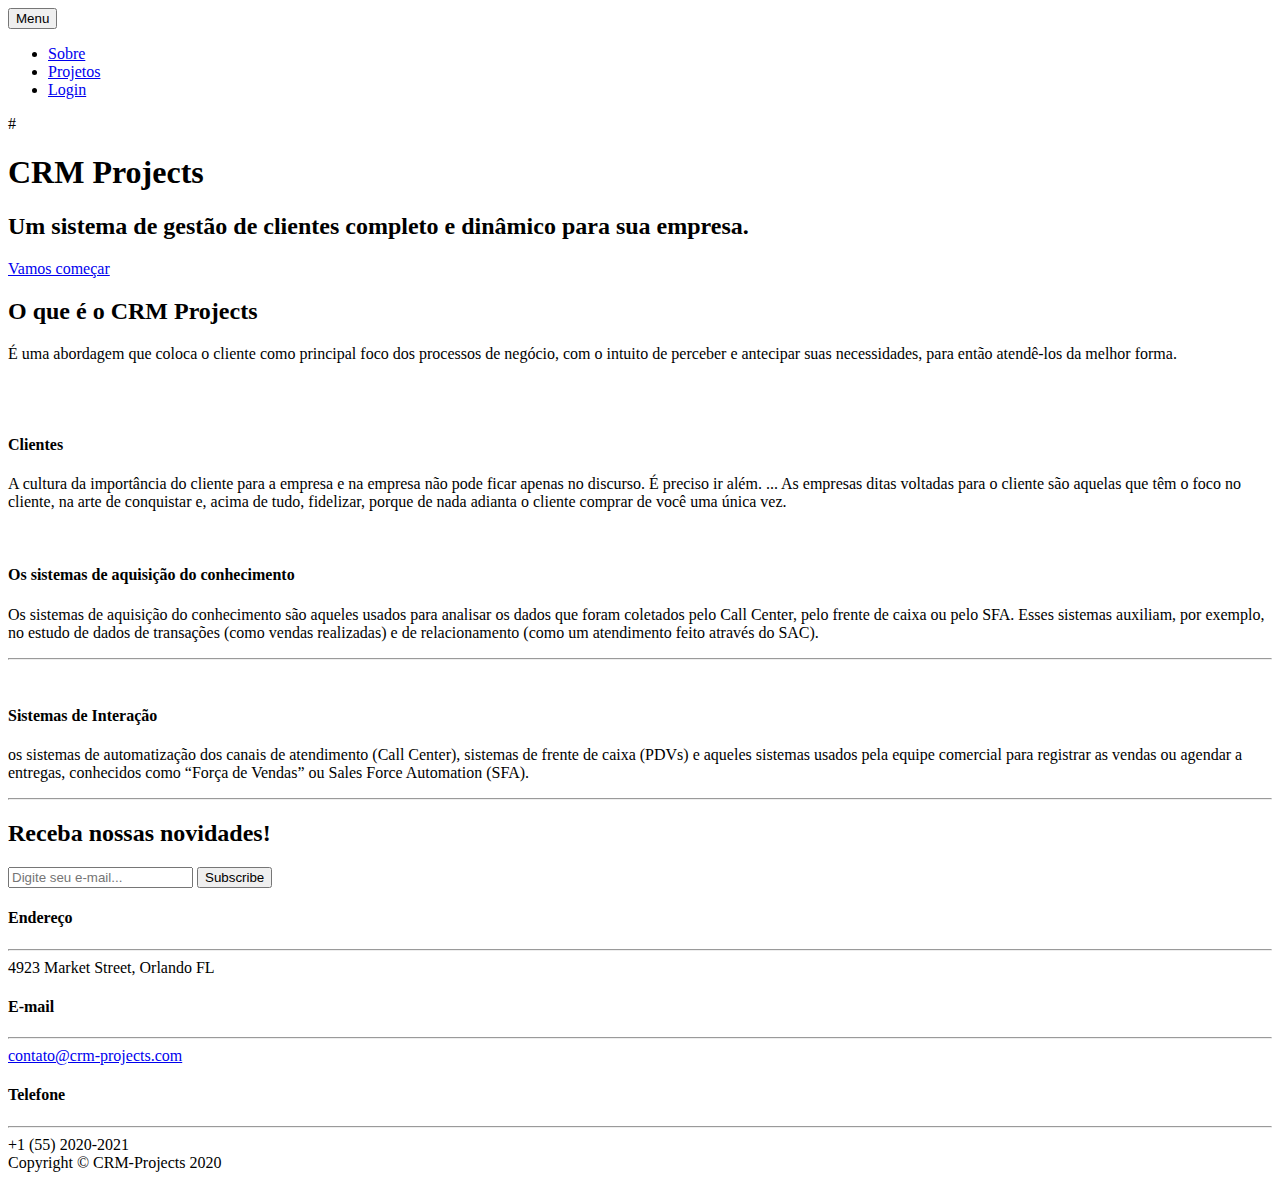
==== core/templates/homepage.html @ 143636cc "Testando nova interface" ====
<!DOCTYPE html>
<html lang="pt-br">
    <head>
        <meta charset="utf-8" />
        <meta name="viewport" content="width=device-width, initial-scale=1, shrink-to-fit=no" />
        <meta name="description" content="" />
        <meta name="author" content="" />
        <title>CRM Projects - Clientes satisfeitos</title>
        <link rel="icon" type="image/x-icon" href="/static/assets/img/favicon.ico" />
        <!-- Font Awesome icons (free version)-->
        <script src="https://use.fontawesome.com/releases/v5.13.0/js/all.js" crossorigin="anonymous"></script>
        <!-- Google fonts-->
        <link href="https://fonts.googleapis.com/css?family=Varela+Round" rel="stylesheet" />
        <link href="https://fonts.googleapis.com/css?family=Nunito:200,200i,300,300i,400,400i,600,600i,700,700i,800,800i,900,900i" rel="stylesheet" />
        <!-- Core theme CSS (includes Bootstrap)-->
        <link href="/static/css/styles.css" rel="stylesheet" />
    </head>
    <body id="page-top">
        <!-- Navigation-->
        <nav class="navbar navbar-expand-lg navbar-light fixed-top" id="mainNav">
            <div class="container">
<!--                <a class="navbar-brand js-scroll-trigger" href="#page-top">Start Bootstrap</a>-->
                <button class="navbar-toggler navbar-toggler-right" type="button" data-toggle="collapse" data-target="#navbarResponsive" aria-controls="navbarResponsive" aria-expanded="false" aria-label="Toggle navigation">
                    Menu
                    <i class="fas fa-bars"></i>
                </button>
                <div class="collapse navbar-collapse" id="navbarResponsive">
                    <ul class="navbar-nav ml-auto">
                        <li class="nav-item"><a class="nav-link js-scroll-trigger" href="#">Sobre</a></li>
                        <li class="nav-item"><a class="nav-link js-scroll-trigger" href="#">Projetos</a></li>
                        <li class="nav-item"><a class="nav-link js-scroll-trigger" href="login.html">Login</a></li>
                    </ul>
                </div>
            </div>#
        </nav>
        <!-- Masthead-->
        <header class="masthead">
            <div class="container d-flex h-100 align-items-center">
                <div class="mx-auto text-center">
                    <h1 class="mx-auto my-0 text-uppercase">CRM Projects</h1>
                    <h2 class="text-white-50 mx-auto mt-2 mb-5">Um sistema de gestão de clientes completo e dinâmico para sua empresa.</h2>
                    <a class="btn btn-primary js-scroll-trigger" href="#about">Vamos começar</a>
                </div>
            </div>
        </header>
        <!-- About-->
        <section class="about-section text-center" id="about">
            <div class="container">
                <div class="row">
                    <div class="col-lg-8 mx-auto">
                        <h2 class="text-white mb-4">O que é o CRM Projects</h2>
                        <p class="text-white-50">
                             É uma abordagem que coloca o cliente como principal
                            foco dos processos de negócio, com o intuito de perceber e
                            antecipar suas necessidades, para então atendê-los da melhor forma.
                        </p>
                    </div>
                </div>
                <img class="img-fluid" src="/static/assets/img/ipad.png" alt="" />
            </div>
        </section>
        <!-- Projects-->
        <section class="projects-section bg-black" id="projects">
            <div class="container">
                <!-- Featured Project Row-->
                <div class="row align-items-center no-gutters mb-4 mb-lg-5">
                    <div class="col-xl-8 col-lg-7"><img class="img-fluid mb-3 mb-lg-0" src="https://www.inovacaotecnologica.com.br/noticias/imagens/010130200211-cinturao-de-kuiper-1.jpg" alt="" /></div>
                    <div class="col-xl-4 col-lg-5">
                        <div class="featured-text text-center text-lg-left">
                            <h4>Clientes</h4>
                            <p class="text-black-50 mb-0">A cultura da importância do cliente para a
                                empresa e na empresa não pode ficar apenas no discurso. É preciso ir além. ...
                                As empresas ditas voltadas para o cliente são aquelas que têm o foco no cliente,
                                na arte de conquistar e, acima de tudo, fidelizar, porque de nada adianta o cliente comprar de você uma única vez.</p>
                        </div>
                    </div>
                </div>
                <!-- Project One Row-->
                <div class="row justify-content-center no-gutters mb-5 mb-lg-0">
                    <div class="col-lg-6"><img class="img-fluid" src="https://fernandonogueiracosta.files.wordpress.com/2018/01/interac3a7c3a3o-mental.jpg" alt="" /></div>
                    <div class="col-lg-6">
                        <div class="bg-black text-center h-100 project">
                            <div class="d-flex h-100">
                                <div class="project-text w-100 my-auto text-center text-lg-left">
                                    <h4 class="text-white">Os sistemas de aquisição do conhecimento</h4>
                                    <p class="mb-0 text-white-50">
                                        Os sistemas de aquisição do conhecimento são aqueles usados para
                                        analisar os dados que foram coletados pelo Call Center, pelo frente de caixa ou pelo SFA.
                                        Esses sistemas auxiliam, por exemplo, no estudo de dados de transações
                                        (como vendas realizadas) e de relacionamento (como um atendimento feito através do SAC).</p>
                                    <hr class="d-none d-lg-block mb-0 ml-0" />
                                </div>
                            </div>
                        </div>
                    </div>
                </div>
                <!-- Project Two Row-->
                <div class="row justify-content-center no-gutters">
                    <div class="col-lg-6"><img class="img-fluid" src="http://abrapark.com.br/site/wp-content/uploads/2019/11/cliente-610x361.jpg" alt="" /></div>
                    <div class="col-lg-6 order-lg-first">
                        <div class="bg-black text-center h-100 project">
                            <div class="d-flex h-100">
                                <div class="project-text w-100 my-auto text-center text-lg-right">
                                    <h4 class="text-white">Sistemas de Interação</h4>
                                    <p class="mb-0 text-white-50">
                                        os sistemas de automatização dos canais de atendimento (Call Center),
                                        sistemas de frente de caixa (PDVs) e aqueles sistemas usados pela equipe comercial
                                        para registrar as vendas ou agendar a entregas, conhecidos como “Força de Vendas”
                                        ou Sales Force Automation (SFA).</p>
                                    <hr class="d-none d-lg-block mb-0 mr-0" />
                                </div>
                            </div>
                        </div>
                    </div>
                </div>
            </div>
        </section>
        <!-- Signup-->
        <section class="signup-section" id="signup">
            <div class="container">
                <div class="row">
                    <div class="col-md-10 col-lg-8 mx-auto text-center">
                        <i class="far fa-paper-plane fa-2x mb-2 text-white"></i>
                        <h2 class="text-white mb-5">Receba nossas novidades!</h2>
                        <form class="form-inline d-flex">
                            <input class="form-control flex-fill mr-0 mr-sm-2 mb-3 mb-sm-0" id="inputEmail" type="email" placeholder="Digite seu e-mail..." />
                            <button class="btn btn-primary mx-auto" type="submit">Subscribe</button>
                        </form>
                    </div>
                </div>
            </div>
        </section>
        <!-- Contact-->
        <section class="contact-section bg-black">
            <div class="container">
                <div class="row">
                    <div class="col-md-4 mb-3 mb-md-0">
                        <div class="card py-4 h-100">
                            <div class="card-body text-center">
                                <i class="fas fa-map-marked-alt text-primary mb-2"></i>
                                <h4 class="text-uppercase m-0">Endereço</h4>
                                <hr class="my-4" />
                                <div class="small text-black-50">4923 Market Street, Orlando FL</div>
                            </div>
                        </div>
                    </div>
                    <div class="col-md-4 mb-3 mb-md-0">
                        <div class="card py-4 h-100">
                            <div class="card-body text-center">
                                <i class="fas fa-envelope text-primary mb-2"></i>
                                <h4 class="text-uppercase m-0">E-mail</h4>
                                <hr class="my-4" />
                                <div class="small text-black-50"><a href="#!">contato@crm-projects.com</a></div>
                            </div>
                        </div>
                    </div>
                    <div class="col-md-4 mb-3 mb-md-0">
                        <div class="card py-4 h-100">
                            <div class="card-body text-center">
                                <i class="fas fa-mobile-alt text-primary mb-2"></i>
                                <h4 class="text-uppercase m-0">Telefone</h4>
                                <hr class="my-4" />
                                <div class="small text-black-50">+1 (55) 2020-2021</div>
                            </div>
                        </div>
                    </div>
                </div>
                <div class="social d-flex justify-content-center">
                    <a class="mx-2" href="#!"><i class="fab fa-twitter"></i></a>
                    <a class="mx-2" href="#!"><i class="fab fa-facebook-f"></i></a>
                    <a class="mx-2" href="#!"><i class="fab fa-linkedin"></i></a>
                </div>
            </div>
        </section>
        <!-- Footer-->
        <footer class="footer bg-black small text-center text-white-50"><div class="container">Copyright © CRM-Projects 2020</div></footer>
        <!-- Bootstrap core JS-->
        <script src="https://cdnjs.cloudflare.com/ajax/libs/jquery/3.5.1/jquery.min.js"></script>
        <script src="https://stackpath.bootstrapcdn.com/bootstrap/4.5.0/js/bootstrap.bundle.min.js"></script>
        <!-- Third party plugin JS-->
        <script src="https://cdnjs.cloudflare.com/ajax/libs/jquery-easing/1.4.1/jquery.easing.min.js"></script>
        <!-- Core theme JS-->
        <script src="/static/js/scripts.js"></script>
    </body>
</html>
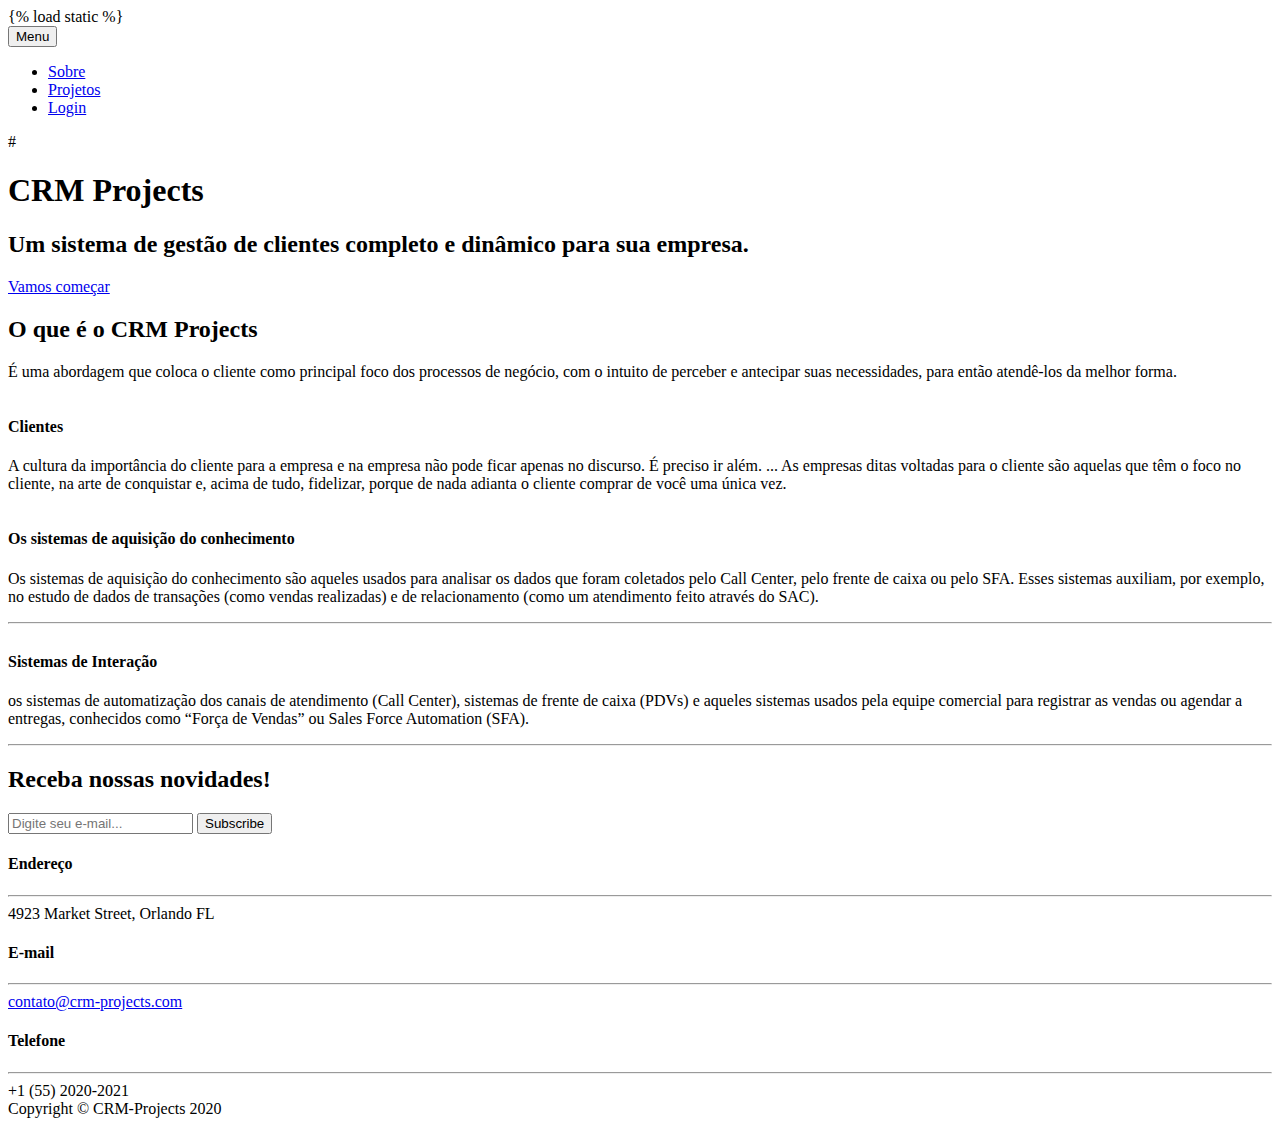
==== commit 4f49534f: "Projeto atualizado" ====
--- a/core/templates/homepage.html
+++ b/core/templates/homepage.html
@@ -1,3 +1,4 @@
+{% load static %}
 <!DOCTYPE html>
 <html lang="pt-br">
     <head>
@@ -28,7 +29,7 @@
                     <ul class="navbar-nav ml-auto">
                         <li class="nav-item"><a class="nav-link js-scroll-trigger" href="#">Sobre</a></li>
                         <li class="nav-item"><a class="nav-link js-scroll-trigger" href="#">Projetos</a></li>
-                        <li class="nav-item"><a class="nav-link js-scroll-trigger" href="login.html">Login</a></li>
+                        <li class="nav-item"><a class="nav-link js-scroll-trigger" href="?next=/login.html">Login</a></li>
                     </ul>
                 </div>
             </div>#
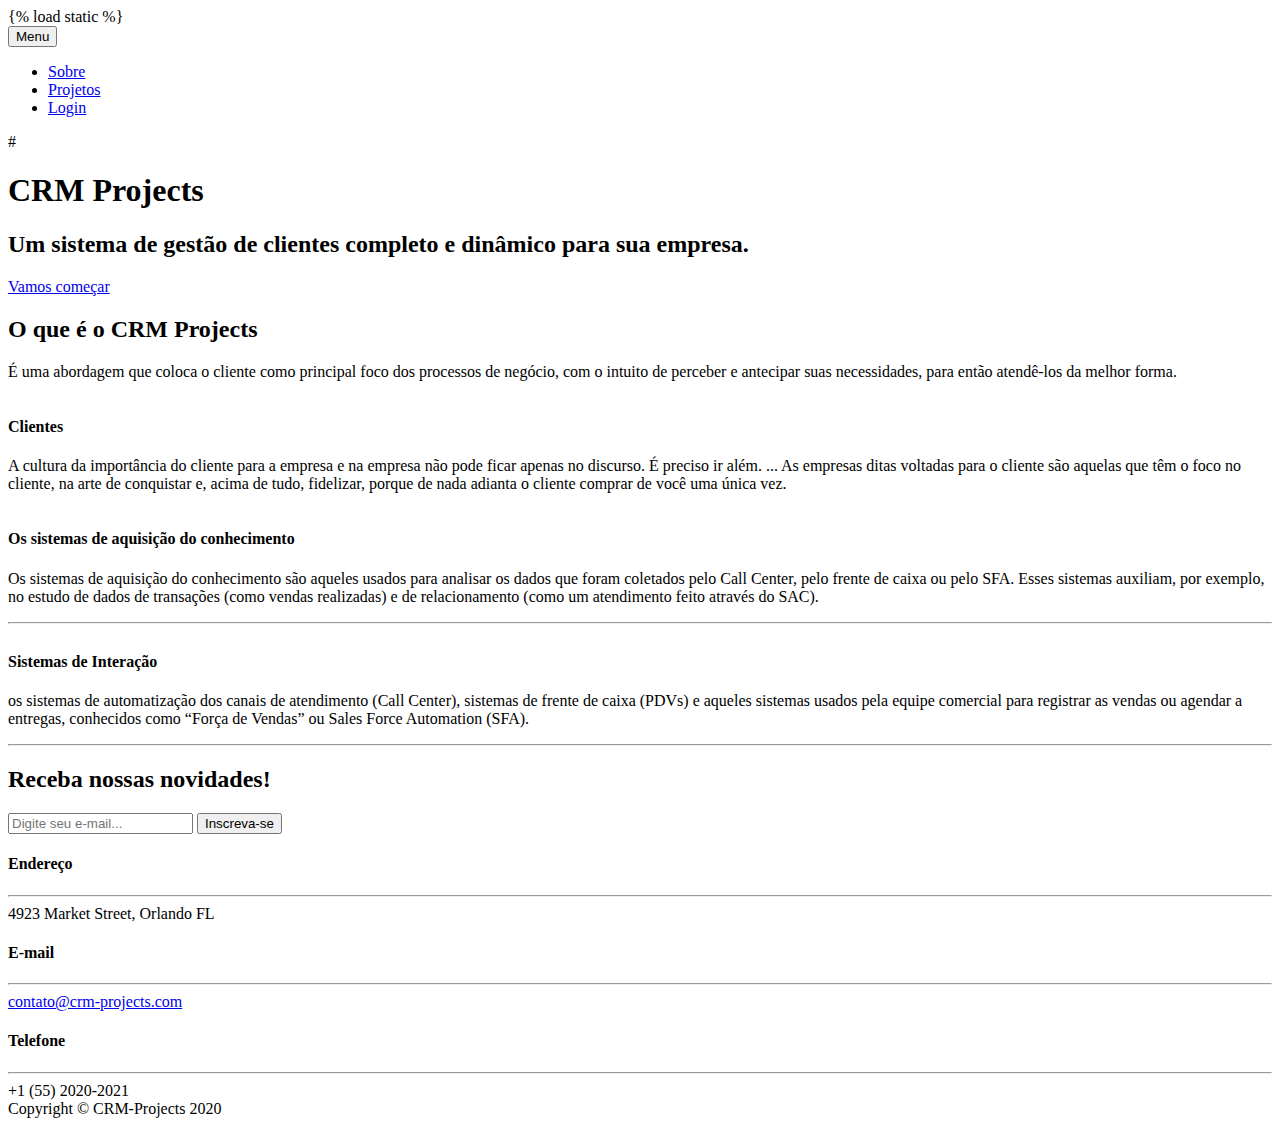
==== commit 4aa2e579: "Definir homepage" ====
--- a/core/templates/homepage.html
+++ b/core/templates/homepage.html
@@ -68,8 +68,8 @@
                     <div class="col-xl-8 col-lg-7"><img class="img-fluid mb-3 mb-lg-0" src="https://www.inovacaotecnologica.com.br/noticias/imagens/010130200211-cinturao-de-kuiper-1.jpg" alt="" /></div>
                     <div class="col-xl-4 col-lg-5">
                         <div class="featured-text text-center text-lg-left">
-                            <h4>Clientes</h4>
-                            <p class="text-black-50 mb-0">A cultura da importância do cliente para a
+                            <h4 class="text-white">Clientes</h4>
+                            <p class="text-white-50 mb-0">A cultura da importância do cliente para a
                                 empresa e na empresa não pode ficar apenas no discurso. É preciso ir além. ...
                                 As empresas ditas voltadas para o cliente são aquelas que têm o foco no cliente,
                                 na arte de conquistar e, acima de tudo, fidelizar, porque de nada adianta o cliente comprar de você uma única vez.</p>
@@ -97,7 +97,7 @@
                 </div>
                 <!-- Project Two Row-->
                 <div class="row justify-content-center no-gutters">
-                    <div class="col-lg-6"><img class="img-fluid" src="http://abrapark.com.br/site/wp-content/uploads/2019/11/cliente-610x361.jpg" alt="" /></div>
+                    <div class="col-lg-6"><img class="img-fluid" src="https://culturaalternativa.com.br/wp-content/uploads/2019/04/animais-de-estima%C3%A7%C3%A3o.jpg" alt="" /></div>
                     <div class="col-lg-6 order-lg-first">
                         <div class="bg-black text-center h-100 project">
                             <div class="d-flex h-100">
@@ -125,7 +125,7 @@
                         <h2 class="text-white mb-5">Receba nossas novidades!</h2>
                         <form class="form-inline d-flex">
                             <input class="form-control flex-fill mr-0 mr-sm-2 mb-3 mb-sm-0" id="inputEmail" type="email" placeholder="Digite seu e-mail..." />
-                            <button class="btn btn-primary mx-auto" type="submit">Subscribe</button>
+                            <button class="btn btn-primary mx-auto" type="submit">Inscreva-se</button>
                         </form>
                     </div>
                 </div>
